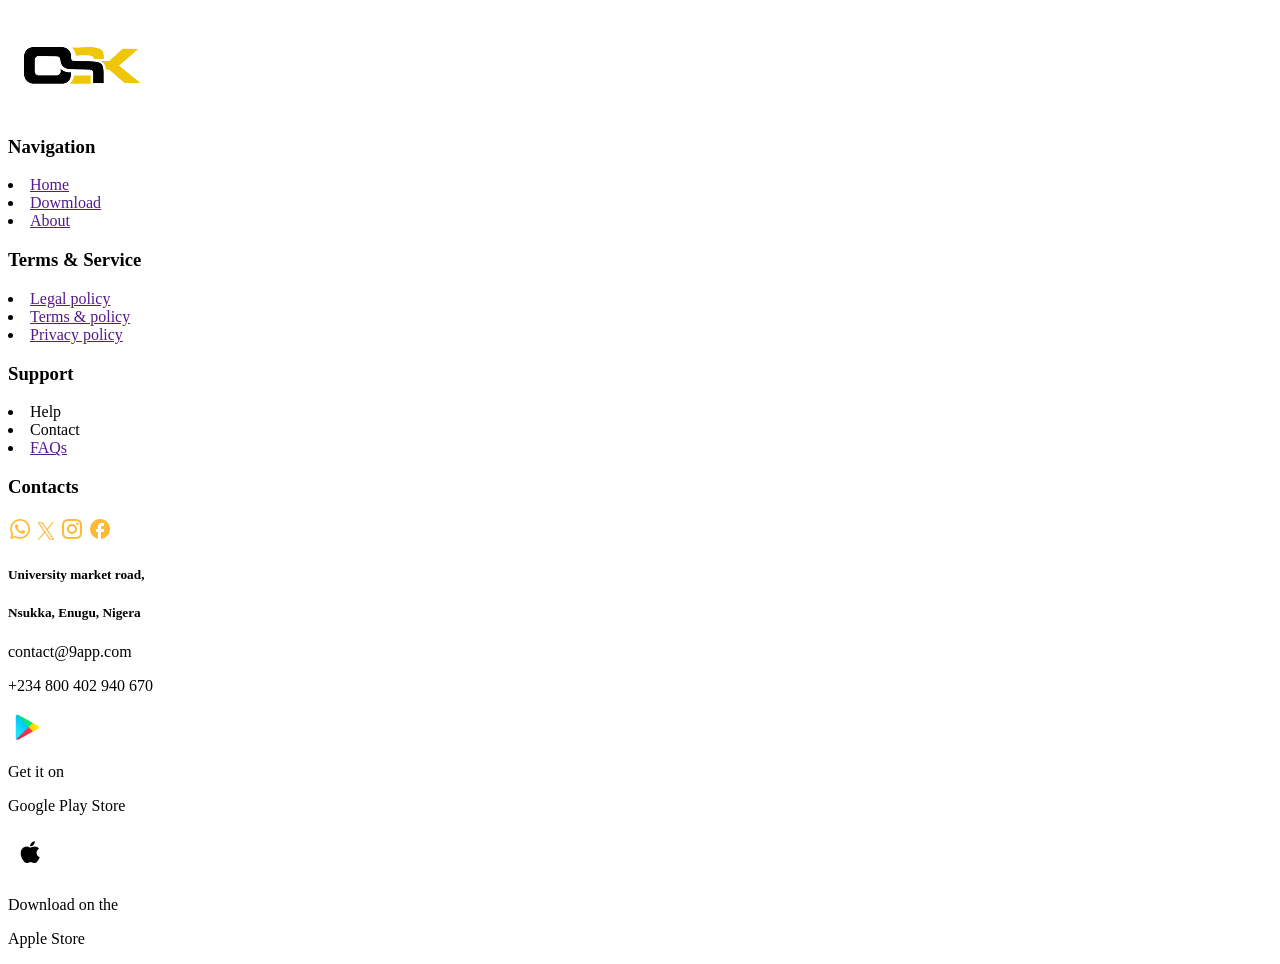
==== footer.html @ 11231cce "commit message" ====
<!DOCTYPE html>
<html lang="en">
<head>
    <meta charset="UTF-8">
    <meta name="viewport" content="width=device-width, initial-scale=1.0">
    <title>Landing page</title>
</head>
<body>

    <p></p>
    
    <header>

    </header>
    
    

    <footer>
        
        <nav>

            <div>
              <img src="/images/Group 1000004785.png" alt="">
            </div> 
        <div class="navigation">
            <h3>Navigation</h3>
            <li><a href="">Home</a></li>
            <li><a href="">Dowmload</a></li>
            <li><a href="">About</a></li>
        </div>

        <div class="terms">
            <h3>Terms & Service</h3>
            <li><a href="">Legal policy</a></li>
            <li><a href="">Terms & policy</a></li>
            <li><a href="">Privacy policy</a></li>
        </div>

        <div class="support">
            <h3>Support</h3>
            <li><a href=""></a>Help</li>
            <li><a href=""></a>Contact</li>
            <li><a href="">FAQs</a></li>
        </div>
        </nav>

        <div class="contact">
            <h3>Contacts</h3>

            <div class="social">
                <img src="/images/ic_sharp-whatsapp.png" alt="whatsapp">
                <img src="/images/pajamas_twitter.png" alt="twitter">
                <img src="/images/ri_instagram-line.png" alt="instagram">
                <img src="/images/ic_sharp-facebook.png" alt="facebook">
            </div>

            <div>
                <h5>University market road,<h5>
                <h5>Nsukka, Enugu, Nigera</h5>
                <p>contact@9app.com</p>
                <p>+234 800 402 940 670</p>
            </div>
        </div>

       <section>
        <div>
        <div class="app">
            <img src="/images/google_play.png" alt="playstore">
        </div>
        
        <div class="playstore">
           <p> Get it on</p>
           <p>Google Play Store</p>
        </div>
        </div>

        <div>
            <div>
                <img src="/images/apple.png" alt="apple">
            </div>

            <div class="apple">
                <p>Download on the</p>
                <p>Apple Store</p>
            </div>
        </div>
       </section>
    </footer>

</body>
</html>
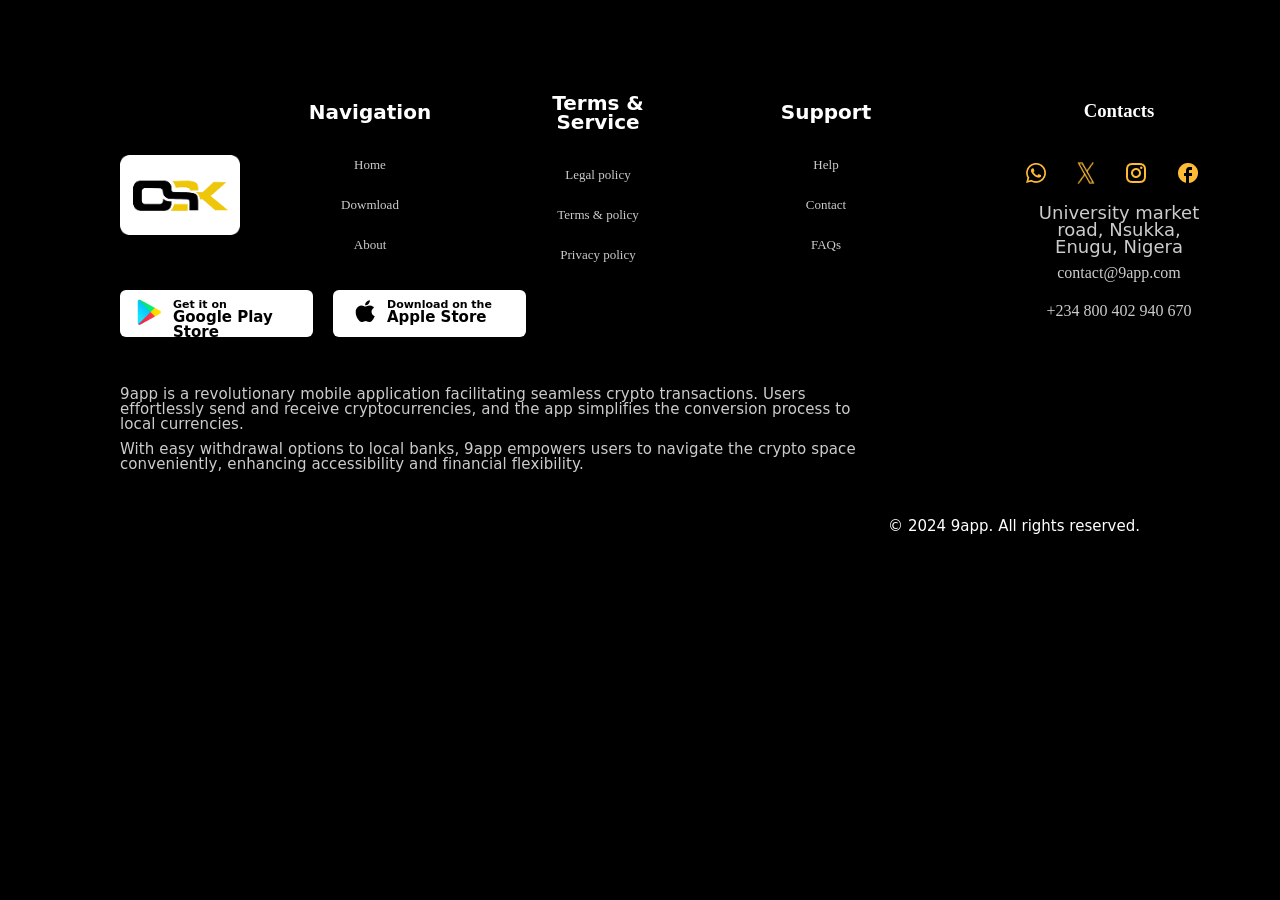
==== commit 965ffa98: "commit message" ====
--- a/footer.html
+++ b/footer.html
@@ -3,7 +3,8 @@
 <head>
     <meta charset="UTF-8">
     <meta name="viewport" content="width=device-width, initial-scale=1.0">
-    <title>Landing page</title>
+    <link rel="stylesheet" href="/css page/footer.css">
+    <title>footer</title>
 </head>
 <body>
 
@@ -18,29 +19,31 @@
     <footer>
         
         <nav>
-
-            <div>
+            <div class="logo">
               <img src="/images/Group 1000004785.png" alt="">
             </div> 
+
+            <div class="container">
         <div class="navigation">
             <h3>Navigation</h3>
-            <li><a href="">Home</a></li>
-            <li><a href="">Dowmload</a></li>
-            <li><a href="">About</a></li>
+            <li><a href="#">Home</a></li>
+            <li><a href="#">Dowmload</a></li>
+            <li><a href="#">About</a></li>
         </div>
 
         <div class="terms">
             <h3>Terms & Service</h3>
-            <li><a href="">Legal policy</a></li>
-            <li><a href="">Terms & policy</a></li>
-            <li><a href="">Privacy policy</a></li>
+            <li><a href="#">Legal policy</a></li>
+            <li><a href="#">Terms & policy</a></li>
+            <li><a href="#">Privacy policy</a></li>
         </div>
 
         <div class="support">
             <h3>Support</h3>
-            <li><a href=""></a>Help</li>
-            <li><a href=""></a>Contact</li>
-            <li><a href="">FAQs</a></li>
+            <li><a href="#">Help</a></li>
+            <li><a href="#">Contact</a></li>
+            <li><a href="#">FAQs</a></li>
+        </div>
         </div>
         </nav>
 
@@ -54,37 +57,50 @@
                 <img src="/images/ic_sharp-facebook.png" alt="facebook">
             </div>
 
-            <div>
-                <h5>University market road,<h5>
-                <h5>Nsukka, Enugu, Nigera</h5>
+            <div class="words">
+                <h5>University market road, Nsukka, Enugu, Nigera</h5>
                 <p>contact@9app.com</p>
-                <p>+234 800 402 940 670</p>
+                <p class="num">+234 800 402 940 670</p>
             </div>
+            
         </div>
 
        <section>
+        <div class="app">
         <div>
-        <div class="app">
             <img src="/images/google_play.png" alt="playstore">
         </div>
         
         <div class="playstore">
-           <p> Get it on</p>
-           <p>Google Play Store</p>
+           <p class="get"> Get it on</p>
+           <p id="store">Google Play Store</p>
         </div>
         </div>
 
-        <div>
+        <div class="apple">
             <div>
                 <img src="/images/apple.png" alt="apple">
             </div>
 
-            <div class="apple">
-                <p>Download on the</p>
-                <p>Apple Store</p>
+            <div class="download">
+                <p class="the">Download on the</p>
+                <p class="second">Apple Store</p>
             </div>
         </div>
        </section>
+
+       <div class="mobile">
+        <p> 9app is a revolutionary mobile application facilitating seamless crypto transactions. Users effortlessly send and receive cryptocurrencies, and the app simplifies the conversion process to local currencies. <br> </p>
+        <p class="easy">
+            With easy withdrawal options to local banks, 9app empowers users to navigate the crypto space conveniently, enhancing accessibility and financial flexibility.
+        </p>
+       </div>
+
+       <div class="ending">
+       <p>
+         © 2024 9app. All rights reserved.
+       </p>
+       </div>
     </footer>
 
 </body>
--- a/css page/footer.css
+++ b/css page/footer.css
@@ -0,0 +1,309 @@
+*{
+    margin: 0;
+    padding: 0;
+    box-sizing: border-box;
+}
+
+body{
+    background-color: #000000;
+    color: #FFFFFF;
+    display: flex;
+    flex-direction: column;
+}
+
+
+
+.logo{
+    display: flex;
+    width: 157px;
+   margin-left: 120px;
+   margin-top: 100px;
+}
+
+.logo img{
+    width: 120px;
+    height: 80px;
+}
+
+nav {
+    display: flex;
+    align-items: center;
+    justify-content: space-between;
+    gap: 40px;
+}
+
+.container{
+    display: flex;
+    height: 200px;
+    align-items: center;
+    justify-content: center;
+    gap: 48px;
+    /* border: 1px solid red; */
+    margin-right: 650px;
+    margin-top: 90px;
+}
+
+li{
+    list-style-type: none;
+    width: 180px;
+    height: 40px;
+    text-align: center;
+    font-weight: 400;
+    font-size: 13px;
+}
+li a{
+    text-decoration: none;
+    color: #FFFFFFCC;
+    padding: 30px 20px;
+}
+
+.container h3{
+    font-family: system-ui, -apple-system, BlinkMacSystemFont, 'Segoe UI', 'Roboto', Oxygen, Ubuntu, Cantarell, 'Open Sans', 'Helvetica Neue', sans-serif;
+    text-align: center;
+    padding-bottom: 35px;
+    font-weight: 600;
+    font-size: 20px;
+    line-height: 95%;
+    letter-spacing: 2%;
+}
+
+.contact{
+    display: flex;
+    flex-direction: column;
+    /* border: 1px red solid; */
+    width: 190px;
+    height: 235px;
+    text-align: center;
+    gap: 19px;
+    margin-left: 80%;
+    margin-top: -190px;
+}
+
+.social{
+    width: 183px;
+    padding-top: 20px;
+    display: flex;
+    gap: 28px;
+}
+
+h5{
+    width: 190px;
+    height: 40px;
+    font-family: system-ui, -apple-system, BlinkMacSystemFont, 'Segoe UI', Roboto, Oxygen, Ubuntu, Cantarell, 'Open Sans', 'Helvetica Neue', sans-serif;
+    color: #FFFFFFCC;
+    font-size: 18px;
+    font-weight: 400;
+    line-height: 95%;
+    margin-bottom: 20px;
+}
+
+.words p{
+    color: #FFFFFFCC;
+}
+
+.num{
+    padding-top: 20px;
+}
+
+section{
+    display: flex;
+    gap: 0px;
+}
+
+.app{
+    display: flex;
+    gap: 11px;
+    border: 1px #FFFFFF solid;
+    width: 193px;
+    height: 47px;
+    margin-left: 120px;
+    margin-top: -45px;
+    color: rgba(0, 0, 0, 1);
+   background-color: rgba(255, 255, 255, 1);
+   border-style: none;
+   border-radius: 6px;
+}
+
+.app img{
+    margin-left: 10px;
+    margin-top: 6px;
+}
+
+.playstore{
+    margin-top: 10px;
+}
+.get{
+    font-family: system-ui, -apple-system, BlinkMacSystemFont, 'Segoe UI', 'Roboto', Oxygen, Ubuntu, Cantarell, 'Open Sans', 'Helvetica Neue', sans-serif;
+    font-weight: 700;
+    font-size: 11px;
+    line-height: 95%;
+}
+
+#store{
+    width: 150px;
+    margin-right: 54px;
+    font-family: system-ui, -apple-system, BlinkMacSystemFont, 'Segoe UI', 'Roboto', Oxygen, Ubuntu, Cantarell, 'Open Sans', 'Helvetica Neue', sans-serif;
+    font-weight: 600;
+    font-size: 15px;
+    line-height: 95%;
+}
+
+.apple{
+    display: flex;
+    border: 1px #FFFFFF solid;
+    width: 193px;
+    height: 47px;
+    margin-left: 20px;
+    margin-top: -45px;
+    color: rgba(0, 0, 0, 1);
+   background-color: rgba(255, 255, 255, 1);
+   border-style: none;
+   border-radius: 6px;
+}
+
+.apple img{
+    margin-left: 10px;
+}
+
+.download{
+    /* margin-right: 15px; */
+    margin-top: 10px;
+}
+
+.the{
+    font-family: system-ui, -apple-system, BlinkMacSystemFont, 'Segoe UI', 'Roboto', Oxygen, Ubuntu, Cantarell, 'Open Sans', 'Helvetica Neue', sans-serif;
+    font-weight: 700;
+    font-size: 11px;
+    line-height: 95%;
+}
+
+.second{
+     width: 150px;
+    margin-right: 54px;
+    font-family: system-ui, -apple-system, BlinkMacSystemFont, 'Segoe UI', 'Roboto', Oxygen, Ubuntu, Cantarell, 'Open Sans', 'Helvetica Neue', sans-serif;
+    font-weight: 600;
+    font-size: 15px;
+    line-height: 95%;
+}
+
+.mobile{
+    width: 750px;
+    height: 82px;
+    margin-top: 50px;
+    margin-left: 120px;
+    font-family: system-ui, -apple-system, BlinkMacSystemFont, 'Segoe UI', 'Roboto', Oxygen, Ubuntu, Cantarell, 'Open Sans', 'Helvetica Neue', sans-serif;
+    font-weight: 400;
+    color: rgba(255, 255, 255, 0.8);
+    font-size: 15px;
+    line-height: 100%;
+    letter-spacing: 0.1px;
+}
+
+.easy{
+    padding-top: 10px;
+}
+
+.ending{
+    text-align: right;
+    margin-right: 140px;
+    margin-top: 50px;
+    color: rgba(255, 255, 255, 1);
+    font-family: system-ui, -apple-system, BlinkMacSystemFont, 'Segoe UI', 'Roboto', Oxygen, Ubuntu, Cantarell, 'Open Sans', 'Helvetica Neue', sans-serif;
+    font-weight: 400;
+    font-size: 15px;
+    line-height: 100%;
+
+}
+
+@media (max-width: 980px) {
+    body{
+        flex-direction: column;
+        align-items: center;
+        padding: 20px;
+    }
+
+    .logo{ 
+        margin: 40px auto 20px;
+        justify-content: center;
+    }
+
+    nav{
+        flex-direction: column;
+        gap: 20px;
+        align-items: center;
+    }
+
+    .container{
+        flex-direction: column;
+        margin: 40px auto;
+        height: auto;
+        gap: 24px;
+    }
+
+    li{
+        width: auto;
+        font-size: 14px;
+    }
+
+    .contact {
+        margin: 40px auto;
+        align-items: center;
+        text-align: center;
+        width: 100%;
+        height: auto;
+    }
+
+    .social{
+        justify-content: center;
+        flex-wrap: wrap;
+    }
+
+    .app, .apple{
+        flex-direction: column;
+        gap: 1px;
+        align-items: center;
+        justify-content: center;
+        width: 49%;
+        height: 11vh;
+        min-height: 100px;
+        margin: 20px auto 10px;
+        padding: 10px;
+        border-radius: 6px;
+    }
+
+    .app img, .apple img{
+        width: 35px;
+        height: auto;
+         margin-top: 40px;
+    }
+
+    .playstore, .download{
+        padding: 0;
+        margin-bottom: 45px;
+    }
+
+    .get, .the{
+        font-size: 12px;
+        text-align: center;
+    }
+
+    #store, .second{
+       text-align: center;
+       width: 100%;
+       margin: 0;
+    }
+
+    .mobile{
+        width: 100%;
+        margin: 20px auto;
+        text-align: center;
+        font-size: 16px;
+    }
+
+    .ending{
+        text-align: center;
+        margin: 30px auto;
+        font-size: 12px;
+        padding: 60px;
+    }
+}
